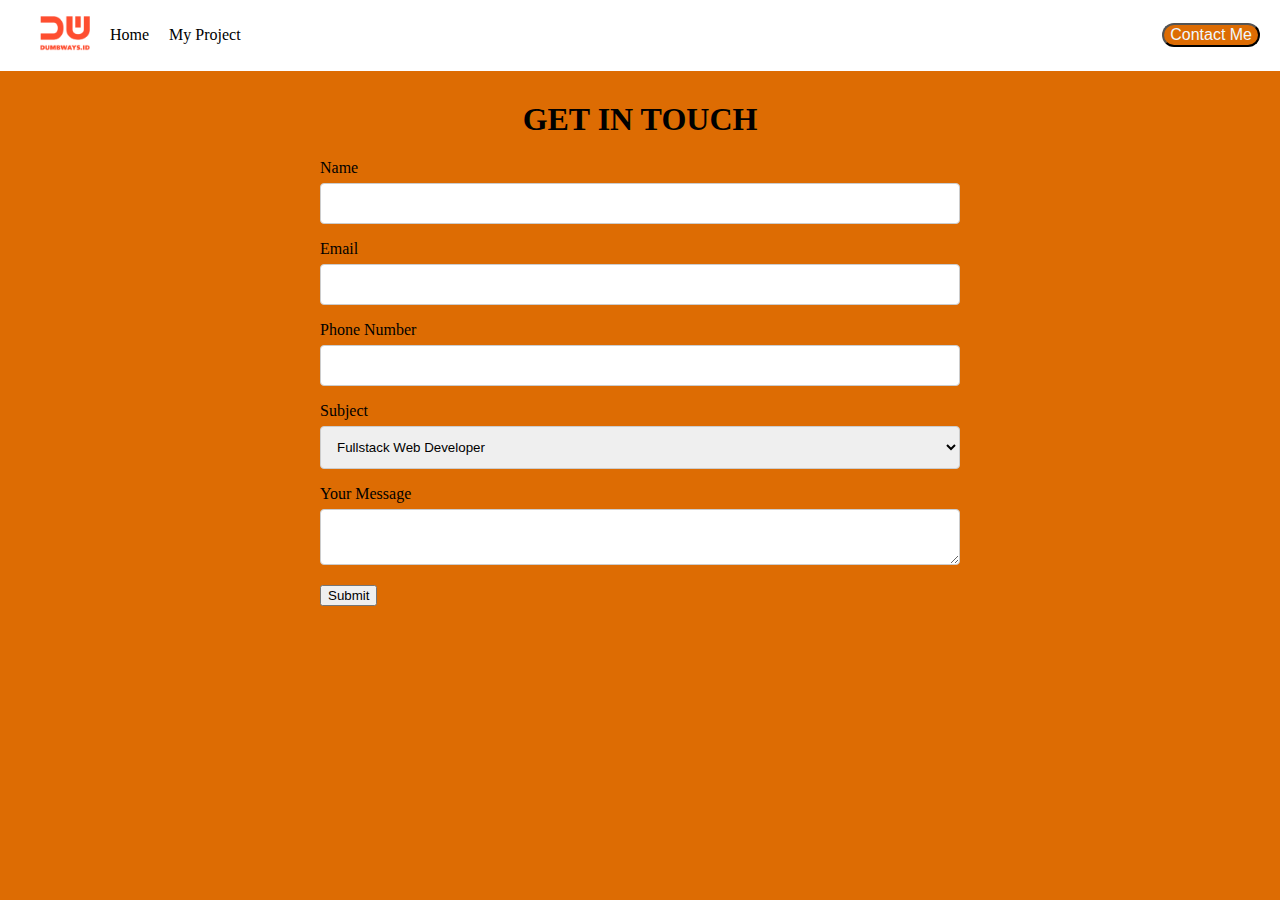
==== contact.html @ 46e5d09a "Day-3" ====
<!DOCTYPE html>
<html lang="en">
  <head>
    <meta charset="UTF-8" />
    <meta name="viewport" content="width=device-width, initial-scale=1.0" />
    <title>Contact</title>
    <link rel="stylesheet" href="Assets/Css/contact.css" />
  </head>
  <body>
    <nav>
      <div class="nav_left">
        <ul>
          <li><img src="Assets/picture/logo.png" alt="logo" /></li>
          <li>Home</li>
          <li>My Project</li>
        </ul>
      </div>
      <div class="nav_right">
        <button>Contact Me</button>
      </div>
    </nav>
    <form id="contactform" class="form" onsubmit="submitData(event)">
      <h1>GET IN TOUCH</h1>
      <div>
        <label for="input-name">Name</label>
        <input type="text" id="input-name" />
      </div>
      <div>
        <label for="input-mail">Email</label>
        <input type="email" id="input-mail" />
      </div>
      <div>
        <label for="input-number">Phone Number</label>
        <input type="text" id="input-number" />
      </div>
      <div>
        <label for="input-subject">Subject</label>
        <select id="input-subject">
          <option value="FullStack">Fullstack Web Developer</option>
          <option value="Frontend">Frontend Web Developer</option>
          <option value="Backend">Backend Web Developer</option>
        </select>
      </div>
      <div>
        <label for="input-message">Your Message</label>
        <textarea id="input-message"></textarea>
      </div>

      <button type="submit">Submit</button>
    </form>
    <script src="Assets/js/contact.js"></script>
  </body>
</html>
---- Assets/Css/contact.css ----
body {
    background-color: rgb(221, 108, 3);
    margin: 0px;
}

nav {
    display: flex;
    justify-content: space-between;
    width: 100%;
    background-color: white;
}

nav img {
    width: 50px;
}

.nav_left ul{
    display: flex;
    gap: 20px;
    list-style: none;
    align-items: center;
    justify-content: left;
}

.nav_right {
    display: flex;
    align-items: center;
    padding-right: 20px;
}

nav button {
    border-radius: 20px;
    background-color: rgb(221, 108, 3);
    font-size: medium;
    color: aliceblue;
}

nav button:hover {
    background-color: rgb(135, 65, 0);
}

.form {
    width: 50%;
    margin: 30px auto ; ;
}

.form h1 {
    text-align: center;
}

.form input, select, textarea {
    width: 100%;
    padding: 12px;
    border: 1px solid #ccc;
    border-radius: 4px;
    box-sizing: border-box;
    margin-top: 6px;
    margin-bottom: 16px;
    resize: vertical;
}
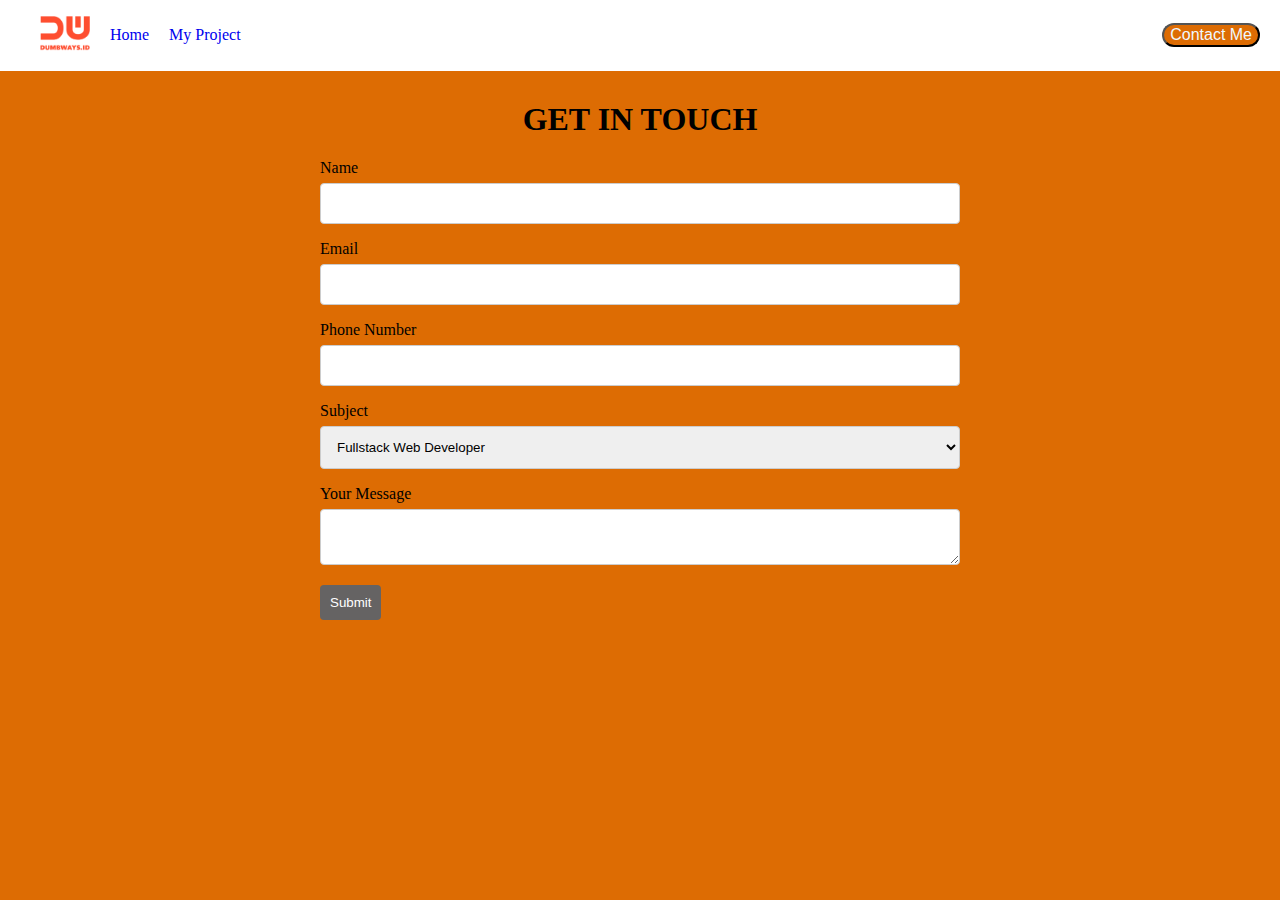
==== commit fd26072b: "Day-4" ====
--- a/contact.html
+++ b/contact.html
@@ -11,12 +11,16 @@
       <div class="nav_left">
         <ul>
           <li><img src="Assets/picture/logo.png" alt="logo" /></li>
-          <li>Home</li>
-          <li>My Project</li>
+          <li>
+            <a style="text-decoration: none" href="index.html">Home </a>
+          </li>
+          <li>
+            <a style="text-decoration: none" href="project.html">My Project </a>
+          </li>
         </ul>
       </div>
       <div class="nav_right">
-        <button>Contact Me</button>
+        <button onclick="location.href = 'contact.html'">Contact Me</button>
       </div>
     </nav>
     <form id="contactform" class="form" onsubmit="submitData(event)">
--- a/Assets/Css/contact.css
+++ b/Assets/Css/contact.css
@@ -1,60 +1,72 @@
 body {
-    background-color: rgb(221, 108, 3);
-    margin: 0px;
+  background-color: rgb(221, 108, 3);
+  margin: 0px;
 }
 
 nav {
-    display: flex;
-    justify-content: space-between;
-    width: 100%;
-    background-color: white;
+  display: flex;
+  justify-content: space-between;
+  width: 100%;
+  background-color: white;
 }
 
 nav img {
-    width: 50px;
+  width: 50px;
 }
 
-.nav_left ul{
-    display: flex;
-    gap: 20px;
-    list-style: none;
-    align-items: center;
-    justify-content: left;
+.nav_left ul {
+  display: flex;
+  gap: 20px;
+  list-style: none;
+  align-items: center;
+  justify-content: left;
 }
 
 .nav_right {
-    display: flex;
-    align-items: center;
-    padding-right: 20px;
+  display: flex;
+  align-items: center;
+  padding-right: 20px;
 }
 
 nav button {
-    border-radius: 20px;
-    background-color: rgb(221, 108, 3);
-    font-size: medium;
-    color: aliceblue;
+  border-radius: 20px;
+  background-color: rgb(221, 108, 3);
+  font-size: medium;
+  color: aliceblue;
 }
 
 nav button:hover {
-    background-color: rgb(135, 65, 0);
+  background-color: rgb(135, 65, 0);
 }
 
 .form {
-    width: 50%;
-    margin: 30px auto ; ;
+  width: 50%;
+  margin: 30px auto;
 }
 
 .form h1 {
-    text-align: center;
+  text-align: center;
 }
 
-.form input, select, textarea {
-    width: 100%;
-    padding: 12px;
-    border: 1px solid #ccc;
-    border-radius: 4px;
-    box-sizing: border-box;
-    margin-top: 6px;
-    margin-bottom: 16px;
-    resize: vertical;
-}+.form input,
+select,
+textarea {
+  width: 100%;
+  padding: 12px;
+  border: 1px solid #ccc;
+  border-radius: 4px;
+  box-sizing: border-box;
+  margin-top: 6px;
+  margin-bottom: 16px;
+  resize: vertical;
+}
+
+.form button {
+  display: block;
+  padding: 10px;
+  background-color: #656363;
+  color: white;
+  border: none;
+  border-radius: 4px;
+  cursor: pointer;
+}
